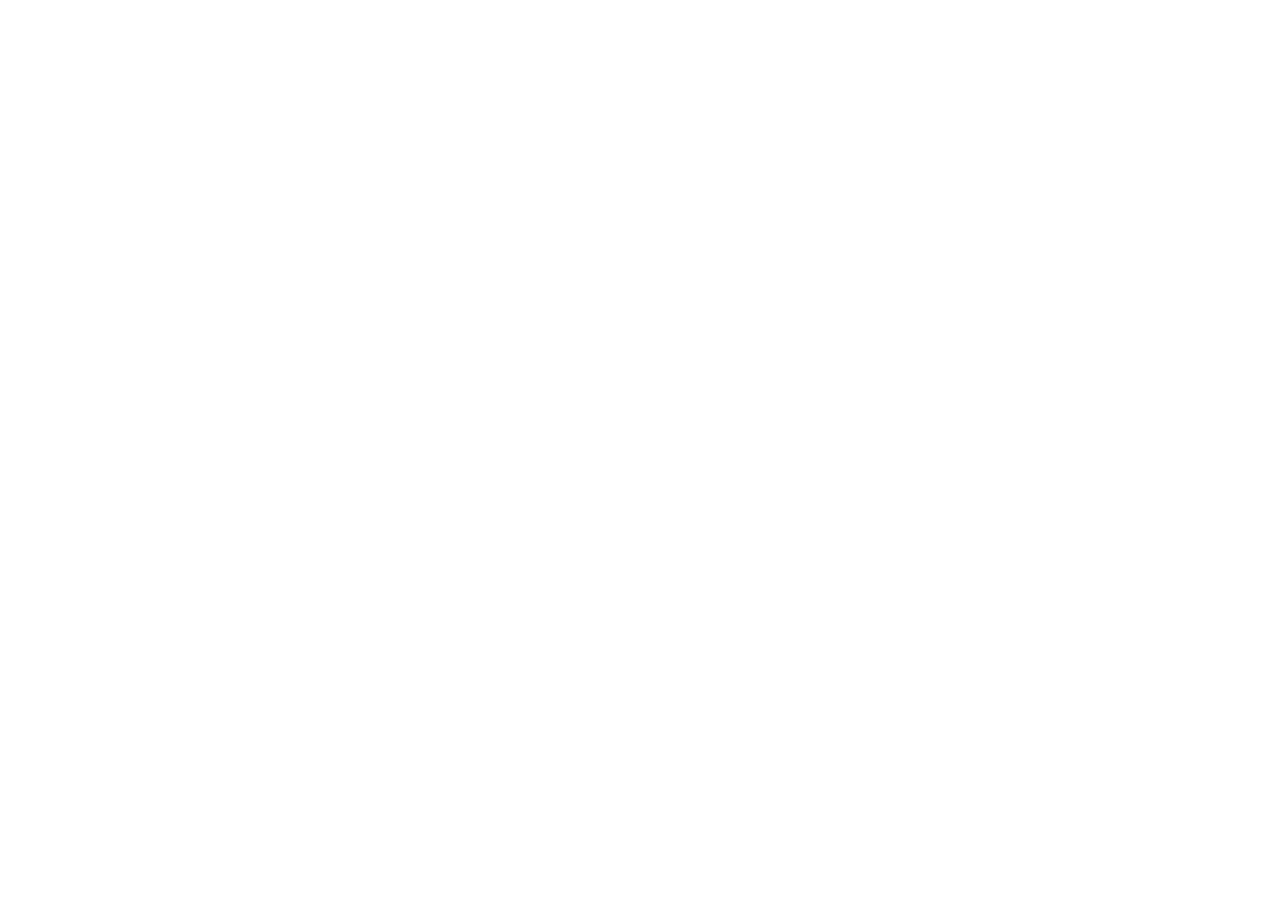
==== static/attraction.html @ acb1b31d "first version" ====
<!DOCTYPE html>
<html lang="en">
<head>
  <meta charset="UTF-8">
  <meta name="viewport" content="width=device-width, initial-scale=1.0">
  <title>Attraction</title>
</head>
<body>
  
</body>
</html>
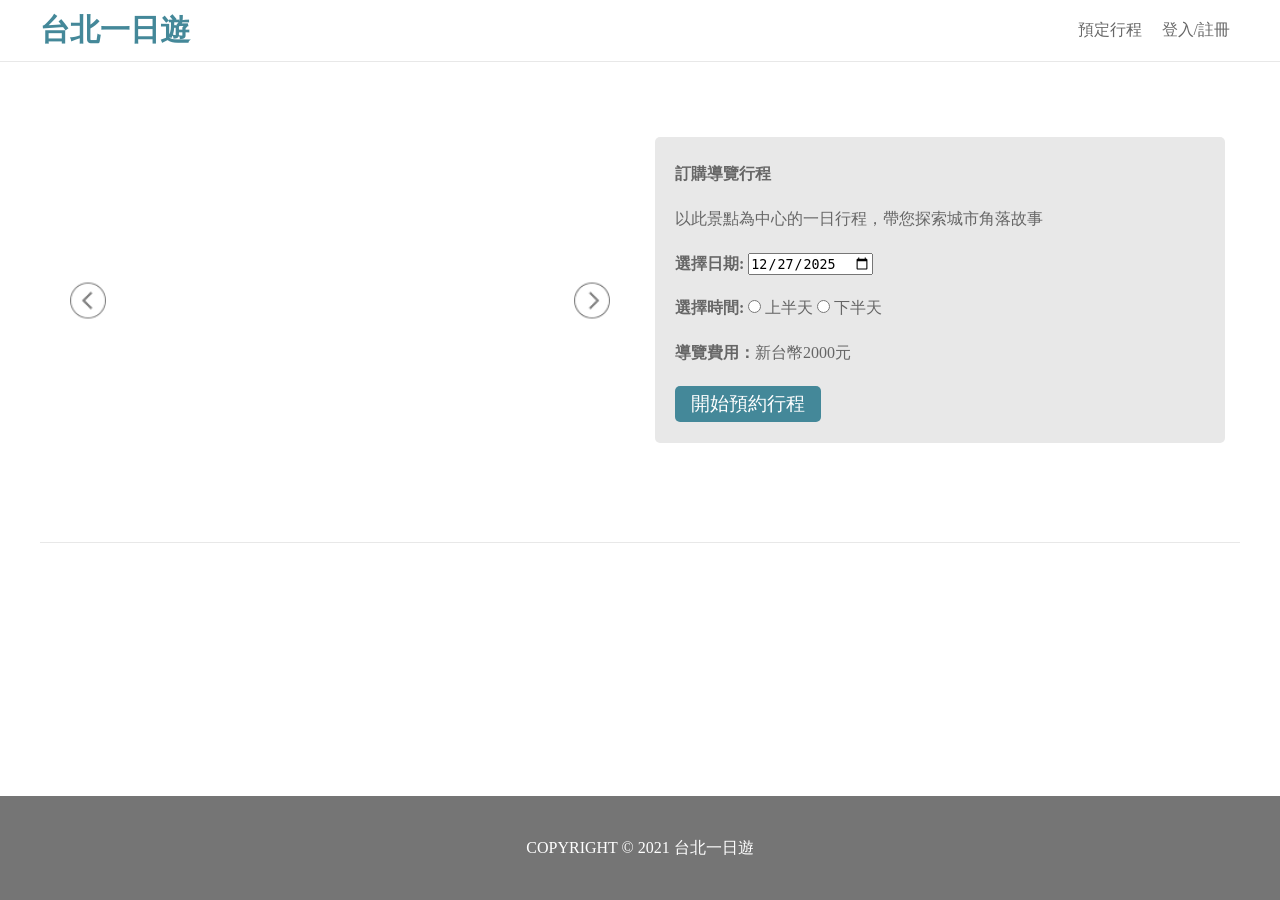
==== commit 6dea264d: "I've completed week 3 task." ====
--- a/static/attraction.html
+++ b/static/attraction.html
@@ -1,11 +1,492 @@
 <!DOCTYPE html>
 <html lang="en">
-<head>
-  <meta charset="UTF-8">
-  <meta name="viewport" content="width=device-width, initial-scale=1.0">
-  <title>Attraction</title>
-</head>
-<body>
-  
-</body>
-</html>+  <head>
+    <meta charset="UTF-8" />
+    <meta name="viewport" content="width=device-width, initial-scale=1.0" />
+    <title>Attraction</title>
+    <link rel="stylesheet" href="/static/css/common.css" />
+  </head>
+  <style>
+    .nav_title {
+      color: #448899;
+    }
+    .attraction_main {
+      margin-top: 102px;
+      display: flex;
+      flex-direction: column;
+      align-items: center;
+      width: 100%;
+    }
+    .section_top {
+      display: flex;
+      justify-content: center;
+      width: 1200px;
+      max-width: 100%;
+      padding: 0 15px;
+    }
+    /* 圖片外層容器：限制寬高並隱藏溢出 */
+    .att_pic {
+      position: relative;
+      flex: 0 0 calc(50% - 15px);
+      height: 400px;
+      overflow: hidden;
+      border-radius: 5px;
+      margin-right: 30px;
+    }
+
+    .att_info {
+      flex: 1;
+      display: flex;
+      flex-direction: column;
+    }
+    .att_name {
+      color: rgba(102, 102, 102, 1);
+      font-size: 24px;
+      font-weight: 700;
+      margin-bottom: 15px;
+    }
+    .att_detail {
+      font-weight: 400;
+      font-size: 16px;
+      color: rgba(102, 102, 102, 1);
+      margin-bottom: 20px;
+    }
+    .att_booking {
+      background-color: rgba(232, 232, 232, 1);
+      padding: 15px 20px;
+      color: rgba(102, 102, 102, 1);
+      font-size: 16px;
+      line-height: 2.8;
+      border-radius: 5px;
+    }
+    .booking_title {
+      font-weight: 700;
+    }
+    .booking_title label {
+      font-weight: 400;
+    }
+    span.booking_content {
+      font-weight: 400;
+    }
+    .booking_btn {
+      font-size: 19px;
+      padding: 5px 16px;
+      border-radius: 5px;
+      border: none;
+      background-color: rgba(68, 136, 153, 1);
+      color: rgba(255, 255, 255, 1);
+      margin-top: 10px;
+    }
+    .image_slides_wrapper {
+      position: relative;
+      width: 100%;
+      height: 100%;
+    }
+
+    #image_slides {
+      width: 100%;
+      height: 100%;
+    }
+
+    /* 讓所有圖片疊在一起 */
+    .slide {
+      position: absolute;
+      top: 0;
+      left: 0;
+      width: 100%;
+      height: 100%;
+      object-fit: cover;
+      transition: opacity 0.3s ease-in-out; /* 淡入淡出 */
+    }
+
+    /* 顯示中的圖片 */
+    .slide.active {
+      opacity: 1;
+      z-index: 1;
+    }
+
+    /* 左右按鈕：浮在圖片上方 */
+    .pic_btn {
+      position: absolute;
+      top: 50%;
+      transform: translateY(-50%);
+      z-index: 10;
+      background: none;
+      border: none;
+      cursor: pointer;
+      padding: 10px;
+    }
+
+    #pic_btn_left {
+      left: 5px;
+    }
+    #pic_btn_right {
+      right: 5px;
+    }
+
+    /* 進度條/指示點容器 */
+    .dot_group {
+      position: absolute;
+      bottom: 15px;
+      width: 100%;
+      display: flex;
+      justify-content: center;
+      gap: 10px;
+      z-index: 10;
+    }
+
+    .dot {
+      width: 12px;
+      height: 12px;
+      border: 1px solid #ffffff;
+      border-radius: 50%;
+      background-color: transparent;
+      cursor: pointer;
+    }
+
+    .dot_active {
+      background-color: #ffffff;
+    }
+    .divider {
+      width: 1200px;
+      max-width: 95%;
+      border: 0;
+      border-top: 1px solid #e8e8e8;
+      margin: 40px auto;
+      height: 1px;
+    }
+    /*section bottom*/
+    .section_bottom {
+      width: 1200px;
+      max-width: 100%;
+      padding: 10px;
+      color: rgba(102, 102, 102, 1);
+      line-height: 1.5;
+    }
+    #address,
+    #transport {
+      font-weight: 700;
+      color: rgba(102, 102, 102, 1);
+      line-height: 2;
+    }
+    .att_description {
+      margin-bottom: 20px;
+    }
+    .att_address {
+      margin-bottom: 20px;
+    }
+    /*rwd*/
+
+    @media (max-width: 1200px) {
+      /* 在 1120px ~ 1200px 之間，讓寬度變為自適應，不超出螢幕 */
+      .section_top,
+      .section_bottom,
+      .divider {
+        width: 90%;
+      }
+      @media (max-width: 1120px) {
+        .section_top {
+          flex-direction: column;
+          align-items: center;
+          width: 100%;
+        }
+        .att_pic {
+          flex: 0 0 auto;
+          width: 100%;
+          height: 400px;
+          margin-right: 0;
+        }
+        .att_name {
+          margin: 15px 0;
+        }
+        .att_info {
+          flex: 0 0 auto;
+          width: 100%;
+
+          padding: 0 10px; /* 增加一點側邊內距，文字不貼邊 */
+        }
+        .section_bottom {
+          margin-bottom: 40px;
+        }
+      }
+      @media (max-width: 600px) {
+        .attraction_main {
+          margin-top: 54px;
+        }
+        .section_top {
+          padding: 0;
+        }
+        .att_pic {
+          border-radius: 0;
+        }
+        .att_booking {
+          line-height: 2;
+        }
+      }
+    }
+  </style>
+  <body>
+    <div class="frame">
+      <div class="navblock">
+        <div class="navbar">
+          <div class="nav_titleblock">
+            <a href="/" style="text-decoration: none"
+              ><div class="nav_title">台北一日遊</div></a
+            >
+          </div>
+          <div class="nav_itemblock">
+            <div class="nav_item">預定行程</div>
+            <div id="auth_btn" class="nav_item">登入/註冊</div>
+          </div>
+        </div>
+      </div>
+
+      <main class="attraction_main">
+        <section class="section_top">
+          <!--圖片區-->
+          <div class="att_pic">
+            <div class="image_slides_wrapper">
+              <div id="image_slides" class="image_slides">
+                <button
+                  class="pic_btn"
+                  id="pic_btn_left"
+                  onclick="plusSlides(-1)"
+                >
+                  <img
+                    width="36"
+                    height="36"
+                    src="/static/img/left_arrow.png"
+                    alt="arrow_button"
+                  />
+                </button>
+
+                <button
+                  class="pic_btn"
+                  id="pic_btn_right"
+                  onclick="plusSlides(+1)"
+                >
+                  <img
+                    width="36"
+                    height="36"
+                    src="/static/img/right_arrow.png"
+                    alt="arrow_button"
+                  />
+                </button>
+              </div>
+            </div>
+
+            <!--放進度條-->
+            <div id="dot_group" class="dot_group"></div>
+          </div>
+          <!--內容區-->
+          <div class="att_info">
+            <!--名稱+分類+捷運站名區-->
+            <div class="att_name"></div>
+            <div class="att_detail"></div>
+            <!--booking區-->
+            <div class="att_booking">
+              <div class="booking_title">訂購導覽行程</div>
+              <div class="booking_content">
+                以此景點為中心的一日行程，帶您探索城市角落故事
+              </div>
+              <div class="booking_title">
+                選擇日期:
+                <input type="date" value="2025-12-27" min="2025-12-27" />
+              </div>
+              <div class="booking_title">
+                選擇時間:
+                <input
+                  type="radio"
+                  id="morning"
+                  name="time_slot"
+                  value="2000"
+                />
+                <label for="morning">上半天</label>
+                <input
+                  type="radio"
+                  id="afternoon"
+                  name="time_slot"
+                  value="2500"
+                />
+                <label for="afternoon">下半天</label>
+              </div>
+              <div class="booking_title">
+                導覽費用：<span class="booking_content">新台幣2000元</span>
+              </div>
+
+              <button class="booking_btn">開始預約行程</button>
+            </div>
+          </div>
+        </section>
+        <hr class="divider" />
+        <section class="section_bottom">
+          <div class="att_description"></div>
+          <div class="att_address"></div>
+          <div class="att_transport"></div>
+        </section>
+      </main>
+
+      <div class="footer_block">
+        <div class="copyright">COPYRIGHT © 2021 台北一日遊</div>
+      </div>
+
+      <div class="modal">
+        <!--黑色遮罩-->
+        <div class="modal_overlay"></div>
+        <div class="modal_content">
+          <div class="modal_header_bar"></div>
+          <button id="close_modal" class="close_icon">
+            <img src="/static/img/icon_close.png" alt="close" />
+          </button>
+          <h3 id="modal_title">註冊會員帳號</h3>
+          <input
+            class="input"
+            id="name_input"
+            type="text"
+            placeholder="輸入姓名"
+          />
+          <input class="input" type="email" placeholder="輸入電子郵件" />
+          <input class="input" type="password" placeholder="輸入密碼" />
+          <button class="modal_submit">註冊新帳戶</button>
+          <p class="switchBtn">已經有帳戶了？點此登入</p>
+        </div>
+      </div>
+    </div>
+    <script>
+      let current_slide_index = 0;
+      let total_slides = 0;
+      //綁定登入及註冊事件監聽
+      let auth_btn = document.querySelector("#auth_btn");
+      let switchBtn = document.querySelector(".switchBtn");
+      let modal_title = document.querySelector("#modal_title");
+      let name_input = document.querySelector("#name_input");
+      let modal_submit = document.querySelector(".modal_submit");
+      let closeBtn = document.querySelector("#close_modal");
+      closeBtn.addEventListener("click", () => {
+        document.querySelector(".modal").style.display = "none";
+      });
+      auth_btn.addEventListener("click", () => {
+        document.querySelector(".modal").style.display = "block";
+      });
+      switchBtn.addEventListener("click", () => {
+        if (modal_title.textContent == "註冊會員帳號") {
+          modal_title.textContent = "登入會員帳號";
+          name_input.style.display = "none";
+          modal_submit.textContent = "登入帳戶";
+          switchBtn.textContent = "還沒有帳戶？點此註冊";
+        } else {
+          modal_title.textContent = "註冊會員帳號";
+          modal_submit.textContent = "註冊新帳號";
+          name_input.style.display = "block";
+          switchBtn.textContent = "已經有帳戶了？點此登入";
+        }
+      });
+      // 導覽價格更換
+      function setUpPrice() {
+        let radios = document.getElementsByName("time_slot");
+        let priceDisplay = document.querySelector(
+          ".booking_title .booking_content"
+        );
+        radios.forEach((radio) => {
+          radio.addEventListener("change", (e) => {
+            if (e.target.id === "morning") {
+              priceDisplay.textContent = "新台幣 2000 元";
+            } else if (e.target.id === "afternoon") {
+              priceDisplay.textContent = "新台幣 2500 元";
+            }
+          });
+        });
+      }
+
+      //抓資料
+      async function fetchAttraction() {
+        //從url解析id
+        let id = window.location.pathname.split("/").pop();
+        console.log("正在抓取景點 ID:", id);
+        try {
+          let response = await fetch(`/api/attraction/${id}`);
+          let result = await response.json();
+          let data = result.data;
+
+          if (data) {
+            console.log("成功獲取資料:", data.name);
+            //渲染文字
+            document.querySelector(".att_name").textContent = data.name;
+            document.querySelector(
+              ".att_detail"
+            ).textContent = `${data.category} at ${data.mrt}`;
+            document.querySelector(".att_description").textContent =
+              data.description;
+            document.querySelector(
+              ".att_address"
+            ).innerHTML = `<div id='address'>景點地址：</div>
+            <div>${data.address}</div>
+            `;
+            document.querySelector(
+              ".att_transport"
+            ).innerHTML = `<div id='transport'>交通方式：</div>
+            <div>${data.transport}</div>`;
+            render_slideshow(data.images);
+          } else {
+            console.error("api回傳資料為空");
+          }
+        } catch (error) {
+          console.error("fetch error:", error);
+        }
+      }
+
+      async function render_slideshow(images) {
+        let slide_container = document.querySelector("#image_slides");
+        let dotContainer = document.getElementById("dot_group");
+
+        total_slides = images.length;
+        current_slide_index = 0;
+
+        images.forEach((src, index) => {
+          // 1.建立img element
+          let img = document.createElement("img");
+          img.src = src;
+          img.className = "slide";
+          if (index === 0) {
+            //預設顯示第一張
+            img.classList.add("active");
+          }
+          slide_container.appendChild(img);
+          //2. 建立indictor
+          let dot = document.createElement("div");
+          dot.className = "dot";
+          if (index === 0) dot.classList.add("dot_active"); // 預設啟動第一個
+          dot.onclick = () => jumpToSlide(index); // 點點點也能跳轉
+          dotContainer.appendChild(dot);
+        });
+      }
+      //行為控制function
+      function plusSlides(n) {
+        showSlide(current_slide_index + n);
+      }
+      function jumpToSlide(n) {
+        showSlide(n);
+      }
+      function showSlide(n) {
+        let slides = document.querySelectorAll(".slide");
+        let dots = document.querySelectorAll(".dot");
+
+        if (n >= total_slides) n = 0;
+        if (n < 0) n = total_slides - 1;
+
+        // 切換隱藏與顯示的 Class
+        slides[current_slide_index].classList.remove("active");
+        dots[current_slide_index].classList.remove("dot_active");
+
+        current_slide_index = n;
+
+        slides[current_slide_index].classList.add("active");
+        dots[current_slide_index].classList.add("dot_active");
+      }
+      window.onload = async () => {
+        await fetchAttraction();
+        setUpPrice();
+      };
+    </script>
+  </body>
+</html>
--- a/static/css/common.css
+++ b/static/css/common.css
@@ -0,0 +1,150 @@
+/* --- 基礎共用設定 --- */
+* {
+  margin: 0;
+  padding: 0;
+  box-sizing: border-box;
+}
+html,
+body {
+  height: 100%;
+}
+.frame {
+  display: flex;
+  flex-direction: column;
+  min-height: 100vh;
+}
+
+/* --- navbar area --- */
+.navblock {
+  position: fixed;
+  top: 0;
+  left: 0;
+  width: 100%;
+  z-index: 1000;
+  background: #ffffff;
+  border-bottom: 1px solid #e8e8e8;
+  display: flex;
+  justify-content: center;
+}
+.navbar {
+  width: 1200px;
+  display: flex;
+  padding: 10px 0;
+  justify-content: space-between;
+}
+.nav_titleblock {
+  display: flex;
+  justify-content: center;
+  align-items: center;
+  color: #448899;
+  font-weight: bold;
+  font-size: 30px;
+}
+.nav_itemblock {
+  display: flex;
+}
+.nav_item {
+  padding: 10px;
+  color: #666666;
+  font-size: 16px;
+}
+
+/* --- footer --- */
+.footer_block {
+  display: flex;
+  justify-content: center;
+  align-items: center;
+  width: 100%;
+  height: 104px;
+  padding: 45px;
+  background-color: rgba(117, 117, 117, 1);
+  margin-top: auto; /* 確保內容少時 footer 仍在底部 */
+}
+.copyright {
+  color: rgba(255, 255, 255, 1);
+}
+
+/* --- modal --- */
+.modal {
+  display: none;
+  position: fixed;
+  top: 0;
+  left: 0;
+  width: 100%;
+  height: 100%;
+  z-index: 2000;
+}
+.close_icon {
+  background-color: #ffffff;
+  border: none;
+  position: absolute;
+  top: 32px;
+  right: 35px;
+}
+#modal_title {
+  font-size: 24px;
+  margin: 15px 0;
+  color: rgba(102, 102, 102, 1);
+  position: relative;
+}
+.modal_submit {
+  width: 90%;
+  color: rgba(255, 255, 255, 1);
+  padding: 8px 5px;
+  background-color: rgba(68, 136, 153, 1);
+  border-radius: 5px;
+  margin-bottom: 10px;
+  border: 1px solid rgba(204, 204, 204, 1);
+}
+.modal_overlay {
+  position: absolute;
+  width: 100%;
+  height: 100%;
+  background-color: rgba(0, 0, 0, 0.25);
+}
+.modal_content {
+  position: absolute;
+  top: 20%;
+  left: 50%;
+  transform: translate(-50%, -50%);
+  width: 340px;
+  background-color: rgba(255, 255, 255, 1);
+  border-radius: 5px;
+  box-shadow: 0px 4px 60px #aaaaaa;
+  padding: 15px;
+  display: flex;
+  flex-direction: column;
+  align-items: center;
+}
+.modal_header_bar {
+  background: linear-gradient(270deg, #337788 0%, #66aabb 100%);
+  width: 100%;
+  height: 10px;
+  border-top-left-radius: 5px;
+  border-top-right-radius: 5px;
+  position: absolute;
+  top: 0;
+  left: 0;
+}
+.input {
+  padding: 8px 5px;
+  margin-bottom: 10px;
+  border-radius: 5px;
+  width: 90%;
+  border: 1px solid rgba(204, 204, 204, 1);
+}
+.switchBtn {
+  color: rgba(102, 102, 102, 1);
+}
+
+/* --- 共用 RWD (依據你的設定) --- */
+@media (max-width: 1250px) {
+  .navbar {
+    width: 95%;
+  }
+}
+@media (max-width: 600px) {
+  .nav_title {
+    font-size: 28px;
+  }
+}
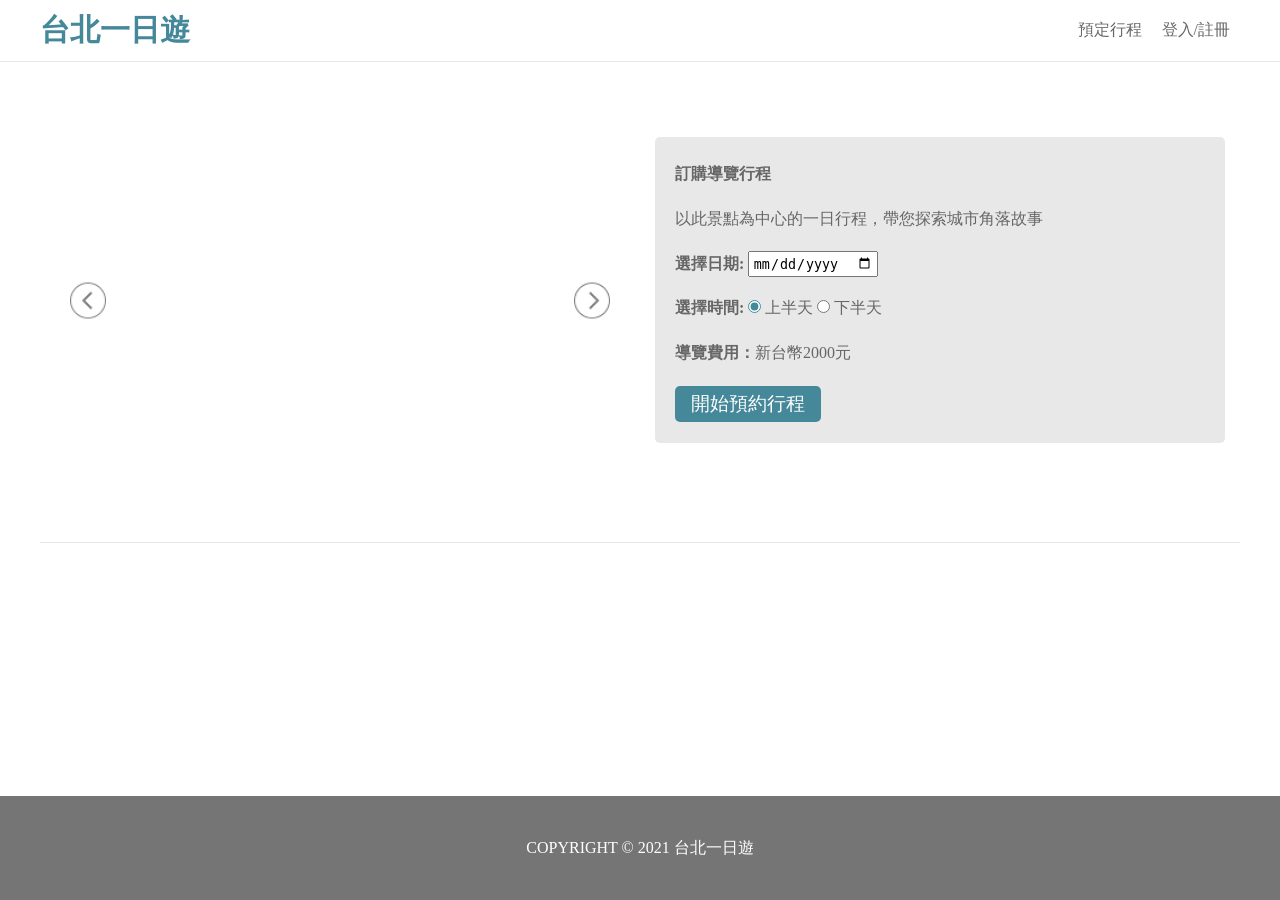
==== commit 365333cb: "I fixed the mistakes about styling details." ====
--- a/static/attraction.html
+++ b/static/attraction.html
@@ -127,25 +127,36 @@
     /* 進度條/指示點容器 */
     .dot_group {
       position: absolute;
-      bottom: 15px;
+      bottom: 0;
+      left: 0;
       width: 100%;
+      height: 4px;
       display: flex;
-      justify-content: center;
+      background-color: rgba(255, 255, 255, 0.3);
       gap: 10px;
       z-index: 10;
     }
 
     .dot {
-      width: 12px;
-      height: 12px;
-      border: 1px solid #ffffff;
-      border-radius: 50%;
+      flex: 1;
+      height: 100%;
       background-color: transparent;
+      opacity: 0.5;
+      transition: all 0.3s ease;
       cursor: pointer;
     }
 
     .dot_active {
-      background-color: #ffffff;
+      opacity: 1;
+      background-color: #000000;
+    }
+    /*radio改顏色*/
+    input[type="radio"] {
+      accent-color: #448899;
+    }
+    /*date*/
+    input[type="date"] {
+      padding: 2.5px;
     }
     .divider {
       width: 1200px;
@@ -291,16 +302,19 @@
               </div>
               <div class="booking_title">
                 選擇日期:
-                <input type="date" value="2025-12-27" min="2025-12-27" />
+                <input type="date" placeholder="yyyy/mm/dd" />
               </div>
               <div class="booking_title">
                 選擇時間:
+                <label for=""></label>
                 <input
                   type="radio"
                   id="morning"
                   name="time_slot"
                   value="2000"
+                  checked
                 />
+
                 <label for="morning">上半天</label>
                 <input
                   type="radio"
